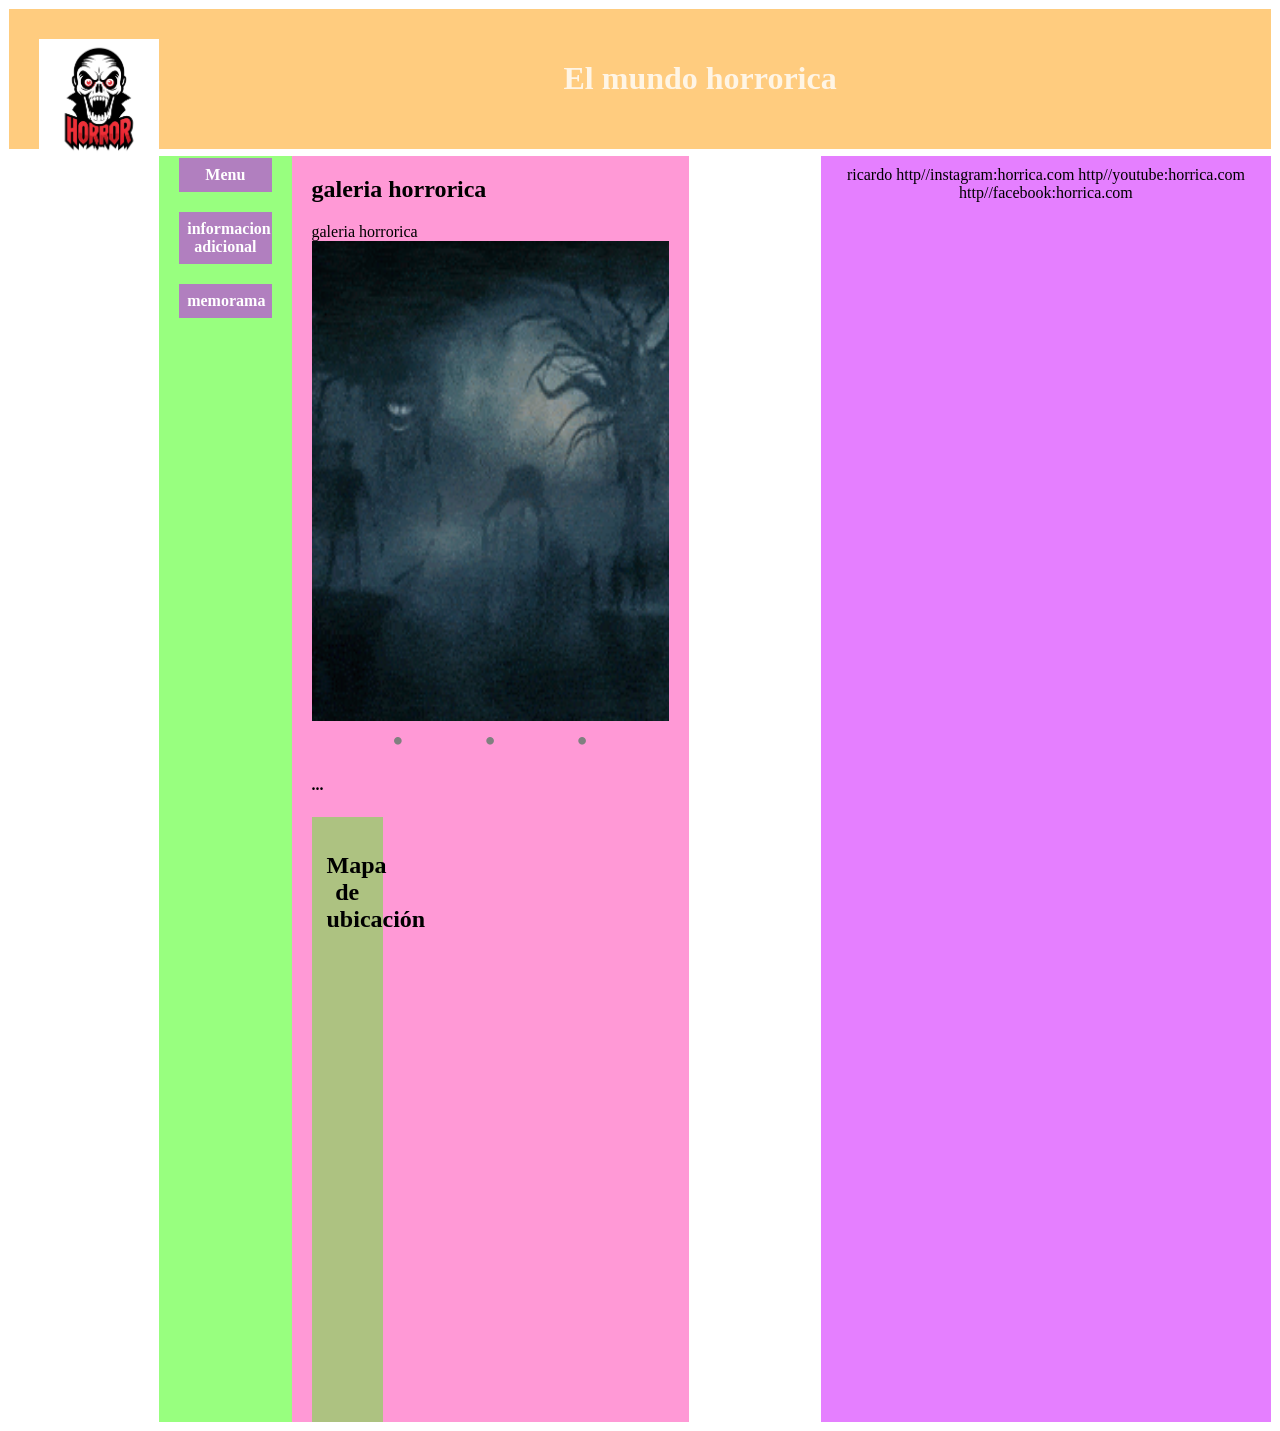
==== galeria.html @ f0c6a73c "initial commit" ====
<!DOCTYPE html>

<html lang="en"> 
	<head>
	   <meta charset="UTF-8">
		<title>galeria</title> 
		<link rel="stylesheet" href="carrusel.css">
		<link rel="stylesheet" href="estillos.css" type="text/css"/> 
		</head> 


	<body> 			
		<div id ="contenedor"> 
		<div id="cabecera">
				<img src="img/logo2.jpg" id="imglogo">
				<h1>El mundo horrorica</h1>
		</div>
	
<div id="alinear">
			<div id="ss">
			  <div class="izquierdo">
				<a href="index.html">Menu</a>
				<br>
   			  <a href="informcion adicional.html">informacion adicional</a>
				<br>
			  <a href="memorama.html">memorama</a>
				
				  </div>

  <div class="cuerpo">
    <h2>galeria horrorica</h2>
	
	<!--slider-->
	<div class="carrousel">
        <div class="conteCarrousel">
            
			<div class="itemCarrousel" id="itemCarrousel-1">
			
			galeria horrorica
			<img src="img/p1.gif" class="img class1" >
                <div class="itemCarrouselTarjeta"></div>
                <div class="itemCarrouselArrows">
                    <a href="#itemCarrousel-3">
                        <i class="fas fa-chevron-left"></i>
                    </a>
                    <a href="#itemCarrousel-2">
                        <i class="fas fa-chevron-right"></i>
                    </a>
                </div>
            </div>
			
			
            <div class="itemCarrousel" id="itemCarrousel-2">

                <div class="itemCarrouselTarjeta">B
				<img src="img/p2.gif" class="img class1" >
				</div>
                <div class="itemCarrouselArrows">
                    <a href="#itemCarrousel-1">
                        <i class="fas fa-chevron-left"></i>
                    </a>
                    <a href="#itemCarrousel-3">
                        <i class="fas fa-chevron-right"></i>
                    </a>
                </div>
            </div>
			
			
            <div class="itemCarrousel" id="itemCarrousel-3">
                <div class="itemCarrouselTarjeta">C
				<img src="img/p3.gif" class="img class1" >
				</div>
                <div class="itemCarrouselArrows">
                    <a href="#itemCarrousel-2">
                        <i class="fas fa-chevron-left"></i>
                    </a>
                    <a href="#itemCarrousel-1">
                        <i class="fas fa-chevron-right"></i>
                    </a>
                </div>
            </div>
			
			
        </div>
		
		
        <div class="conteCarrouselController">
            <a href="#itemCarrousel-1">•</a>
            <a href="#itemCarrousel-2">•</a>
            <a href="#itemCarrousel-3">•</a>
        </div>
    </div>
	
	
	
    
	<p>
	...
	</p> 
    
<div class="derecho">
    <h2>Mapa de ubicación</h2>
    <iframe src="https://www.google.com/maps/embed?pb=!1m17!1m12!1m3!1d18263520.181152392!2d-119.00045434801646!3d-56.02848064330098!2m3!1f0!2f0!3f0!3m2!1i1024!2i768!4f13.1!3m2!1m1!2zNDjCsDUyJzM2LjAiUyAxMjPCsDIzJzM2LjAiVw!5e0!3m2!1ses!2smx!4v1743812682563!5m2!1ses!2smx" width="600" height="450" style="border:0;" allowfullscreen="" loading="lazy" referrerpolicy="no-referrer-when-downgrade"></iframe>

 </div>

</div>
</div>

<div class="pie">ricardo
http//instagram:horrica.com
http//youtube:horrica.com
http//facebook:horrica.com



</div>

</div>


</body>
</html>
---- carrusel.css ----
.carrousel{
    width: 100%;
}

.conteCarrousel{
    width: 100%;
    height: 500px;
    overflow: hidden;
}

.itemCarrousel{
    position: relative;
    width: 100%;
    height: 100%;
}

.itemCarrouselTarjeta{
    width: 100%;
    height: 100%;
}

.itemCarrouselArrows{
    position: absolute;
    top: 0;
    bottom: 0;
    left: 0;
    right: 0;
    height: 100%;
    width: 100%; 
    display: flex;
    align-items: center;
    justify-content: space-between;
    padding: 20px; 
}

.itemCarrouselArrows > i:hover {
    cursor: pointer;
}

#itemCarrousel-1{
	background-image: url("img/p1");
}

#itemCarrousel-2{
    background-color:hsla(0.3turn,100%,50%,0.4);
}

#itemCarrousel-3{
  background-color:hsla(0.4turn,100%,50%,0.4);
}

.conteCarrouselController{
    width: 100%;
    display: flex;
    justify-content: space-evenly;
}

.conteCarrouselController > a{
    text-decoration: none;
    font-size: 2em;
    color: grey;
}

.itemCarrouselArrows > a > i{
    color: white;
}


.img{
	display:block;
	margin-left:auto;
	margin-right:auto;
}

.class1{
	width:640px;
	height:480px;
}
---- estillos.css ----
* {
  box-sizing: border-box; /*La box-sizingpropiedad CSS nos permite incluir el relleno y el borde en el ancho y alto total de un elemento*/
}

#contenedor{
        border:1px solid white;   /* Borde que indica los limites del todo el contenedor*/
}

body{
	      background-image: url("img/the-rock-rock-meme.gif"); /* Imagen de fondo para el cuerpo del documento html*/

}

#cabecera {  /*estilos a la cabecera del documento utilizando el id definido en el div correspondiente a esta sección*/
        background-color:hsla(0.1turn,100%,50%,0.5); /* color de fondo de la cabecera, de colores con transparencias que pueden variar según 
		se requiera, azul
		Los valores de color HSLA son una extensión de los valores de color HSL con un canal alfa, que especifica la opacidad del color.*/
		padding:30px;
	    text-align:center;	
	}
	
	 #imglogo{ /* logo */
		max-width:10%; /*propiedad, define el ancho máximo que un elemento puede tener*/
		width:auto; /* propiedad width css establece el ancho de un elemento. Auto - Valor por defecto. El navegador calcula el ancho*/
		height:auto; /* propiedad height css establece la altura de un elemento*/
		float:left;  /* Mantiene la imagen flotando a la izquierda*/
	}
	
	
#alinear{
display: flex;
}

#ss {
	overflow:auto;   /*´propiedad css especifica: si recortar contenido, dibujar barras de desplazamiento o mostrar el 
	contenido excedente en un elemento a nivel de bloque.Depende del agente de usuario. Navegadores de escritorio como Firefox proveen barras de 
	desplazamiento si hay contenido excedente. */
 }

.izquierdo {
	float:left; /* Propiedad flotante css, especifica cómo debe flotar un elemento*/
    width:20%; /*Ancho sección menu*/
    text-align:center; /*Alineación del text*/
    padding:0 20px; /* Relleno */
	background-color:hsla(0.3turn,100%,50%,0.5); /*color morado con opacidad hsla*/
	height:100%; /*Altura */
	margin-top:7px; /*propiedad que establece el margen superior de un elemento especificando una longitud o un porcentaje*/
	 	 
}

.izquierdo a {
      background-color:hsla(0.8turn,100%,50%,0.5);  /*Color en link de menú*/
	  padding:8px; /*Relleno del link que da efecto de botones */
	  margin-top:2px; /* Margen entre un link  y otro*/
	  display:block; /*Pantalla valor de bloque*/
	  width:100%; /* anchura en relleno de los link*/
	  color:white; /* Color del link*/
	  font-weight: bold;
	  text-align:center; 
	  text-decoration:none; /* sin la linea que caracteriza un enlace*/
}


  .izquierdo a:hover{ /*Efecto hover para menus al seleccionar*/
		background-color:hsla(0.6turn,100%,50%,0.2);  /* El efecto hover hace que al seleccionar con el puntero 
		cualquiera de los link, se torne de otro color al establecido en el relleno*/
		}
	 
	 
   .cuerpo { /* estilos al contenido central de la página*/
	 height:100%; /* altura */
	 margin-top:7px; /*Margen superior*/
	 float:left; /* permite al elemento main flotar en una posicion*/
	 width:60%; /* anchura del elemento */
	 padding:0 20px; /* relleno */
	 background-color:hsla(0.9turn,100%,50%,0.4); /* Color con trasnparencias/opacidad*/
}

	.derecho {
	  background-color:hsla(0.3turn,100%,50%,0.4); /* Color con trasnparencias/opacidad*/
	  float:left; /* permite al elemento flotar en una posicion*/
	  width:20%; /* anchura del elemento */
	  height: 100%;/* altura */
	  padding:15px; /* relleno */
	  margin-top:7px; /*Margen superior*/
	  text-align:center; /*Alineacion de texto al centro*/
}

	@media only screen and (max-width:620px) { /*consulta de medios especificando aplicar condiciones a la pantalla , en este caso 
	un ancho máximo de 620px para adaptarse y no se distorsionen los elementos que hay en ella*/
	  .menu, .main, .right {   /* se consideran los divs que hacen la función para maquetar nuestra página, utilizando las clases .menu, .main, .right 
	  que seran ordenados y adaptados a la pantalla */
		width:100%;
	  }
	}

	.pie{ /* pie de página */
    background-color:hsla(0.8turn,100%,50%,0.5); 
	text-align:center;
	padding:10px;
	margin-top:7px;
	}


	h1{ /*Elemento de encabezado, que hace enfasis en el titulo de la página, el más importante va de h1 hasta h6 que es el menos importante por asi decirlo 
	h1, h2, h3, h4, h5, h6.*/
		
		font-weight: bolder;  /*Es el peso de la fuente, es decir el grosor del texto*/
		font-size: 50;  /* Define el tamaño de la fuente*/
        color:hsla(0.8turn,100%,100%,0.8);  /* Color proporcionado al titulo de encabezado, blanco con opacidad hsla*/
}


p{
    	font-weight: bold;
		font-size: 20;
		text-align: justify; /*Define la alineación del texto, en este caso justificado*/
}

video{ /* estilo al video*/ 
	
	max-width:95%; /* propiedad que define el ancho maximo del video*/

	
}

table, th, td {  /* estilo a la tabla creada en la pagina galeria.html*/
  border: 7px solid blue; /*Bordes  con un grosor de 7px, con un color solido azul*/
  
}















.wrap {
  position: relative;
  height: 100%;
  min-height: 500px;
  padding-bottom: 20px;
}

.game {
	transform-style: preserve-3d;
	perspective: 500px;
	min-height: 100%;
  height: 100%;
}

@mixin width($max){
	@media (max-width: $max){
		@content;
	}
}

@keyframes matchAnim {
	0% {
		background: #bcffcc;
	}
	100% {
		background: white;
	}
}

.card {
  float: left;
  width: 16.66666%;
  height: 25%;
  padding: 5px;
  text-align: center;
	display: block;
	perspective: 500px;
	position: relative;
	cursor: pointer;
  z-index: 50; 
	-webkit-tap-highlight-color: rgba(0,0,0,0);  
	@include width(800px){
		width: 25%;
		height: 16.666%;
	}
	.inside {
		width: 100%;
		height: 100%;
		display: block;
		transform-style: preserve-3d;
		transition: .4s ease-in-out;
		background: white;

		&.picked, &.matched {
			transform: rotateY(180deg);
		}
		&.matched {
			animation: 1s matchAnim ease-in-out;
			animation-delay: .4s;
		}
	}

  .front, .back {
  	border: 1px solid black;
  	backface-visibility: hidden;
  	position: absolute;
  	top: 0;
  	left: 0;
  	width: 100%;
  	height: 100%;
  	padding: 20px;

  	img {
  		max-width: 100%;
  		display: block;
  		margin: 0 auto;
  		max-height: 100%;
  	}
  }
  .front {
  	transform: rotateY(-180deg);
  	@include width(800px){
  		padding: 5px;
  	}
  }
  .back{
		transform: rotateX(0); // fix firefox backface-visibility.
		@include width(800px){
  		padding: 10px;
  	}
  }
}

.modal-overlay {
	display: none;
	background: rgba(0,0,0,.8);
	position: fixed;
	top: 0;
	left: 0;
	width: 100%;
	height: 100%;
}

.modal {
	display: none;
	position: relative;
	width: 500px;
	height: 400px;
	max-height: 90%;
	max-width: 90%;
	min-height: 380px;
	margin: 0 auto;
	background: white;
	top: 50%;
	transform: translateY(-50%);
	padding: 30px 10px;
	.winner {
		font-size: 80px;
		text-align: center;
		font-family: "Anton", sans-serif;
		color: #4d4d4d;
		text-shadow: 0px 3px 0 black;
		@include width(480px){
			font-size: 60px;
		}
	}
	.restart {
		font-family: "Anton", sans-serif;
		margin: 30px auto;
		padding: 20px 30px;
		display: block;
		font-size: 30px;
		border: none;
		background: #4d4d4d;
		background: linear-gradient(#4d4d4d, #222);
		border: 1px solid #222;
		border-radius: 5px;
		color: white;
		text-shadow: 0px 1px 0 black;
		cursor: pointer;
		&:hover {
			background: linear-gradient(#222, black);
		}
	}
	.message {
		text-align: center;
		a {
			text-decoration: none;
			color: #28afe6;
			font-weight: bold;
			&:hover {
				$c: lighten(#28afe6, 10%);
				color: $c;
				border-bottom: 1px dotted $c;
			}
		}
	}
	.share-text {
		text-align: center;
		margin: 10px auto;
	}
	.social {
		margin: 20px auto;
		text-align: center;
		li {
			display: inline-block;
			height: 50px;
			width: 50px;
			margin-right: 10px;
			&:last-child {
				margin-right: 0;
			}
			a {
				display: block;
				line-height: 50px;
				font-size: 20px;
				color: white;
				text-decoration: none;
				border-radius: 5px;
				&.facebook {
					background: #3b5998;
					&:hover {
						background: lighten(#3b5998, 10%);
					}
				}
				&.google {
					background: #D34836;
					&:hover {
						background: lighten(#D34836, 10%);
					}
				}
				&.twitter {
					background: #4099FF;
					&:hover {
						background: lighten(#4099FF, 10%);
					}
				}
			}
		}
	}
}


	.disclaimer {
		line-height: 20px;
		font-size: 12px;
		color: #727272;
		text-align: center;
		@include width(767px){
			font-size: 8px;
		}
	}
}
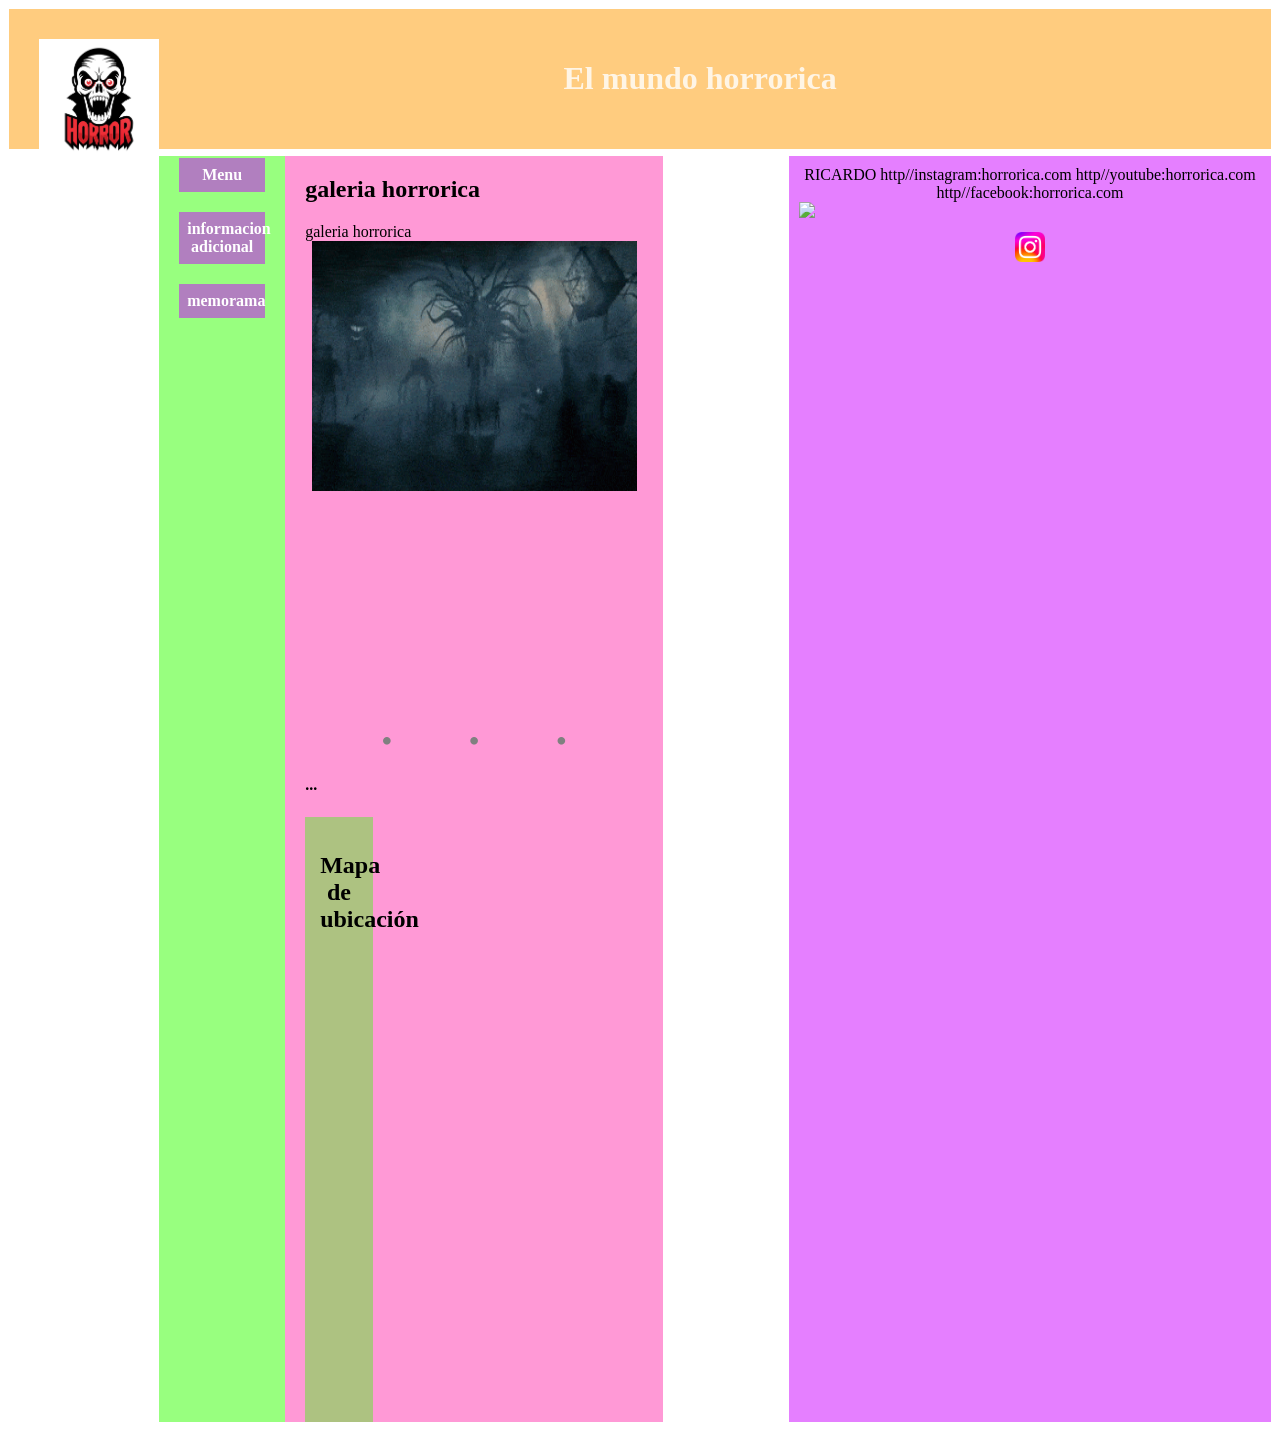
==== commit f439a401: "initial commit" ====
--- a/galeria.html
+++ b/galeria.html
@@ -107,10 +107,12 @@
 </div>
 </div>
 
-<div class="pie">ricardo
-http//instagram:horrica.com
-http//youtube:horrica.com
-http//facebook:horrica.com
+<div class="pie">RICARDO
+http//instagram:horrorica.com
+http//youtube:horrorica.com
+http//facebook:horrorica.com
+<a href="https://www.facebook.com/?locale=es_LA"> <img src="imagenes/55.WEBP " class="img facebook"></a>
+<a href="https://www.instagram.com/"> <img src="img/88.png"class="img instagram"></a>
 
 
 
--- a/estillos.css
+++ b/estillos.css
@@ -129,7 +129,16 @@
   
 }
 
-
+table, th, td {  /* estilo a la tabla creada en la pagina galeria.html*/
+  border: 1px solid black; /*Bordes  con un grosor de 7px, con un color solido azul*/
+  margin-left: auto;
+  margin-right: auto;
+}
+
+.class1{
+		width:325px; 
+		height:250px;
+}
 
 
 
@@ -355,4 +364,27 @@
 			font-size: 8px;
 		}
 	}
+}
+
+.img{
+	display:block;
+	margin-left:auto;
+	margin-right:auto;
+}
+
+.facebook{
+	height:30px;
+	weight:30px;
+	display:inline;
+}
+.img{
+	display:block;
+	margin-left:auto;
+	margin-right:auto;
+}
+
+.instagram{
+	height:30px;
+	weight:30px;
+	display:inline;
 }
